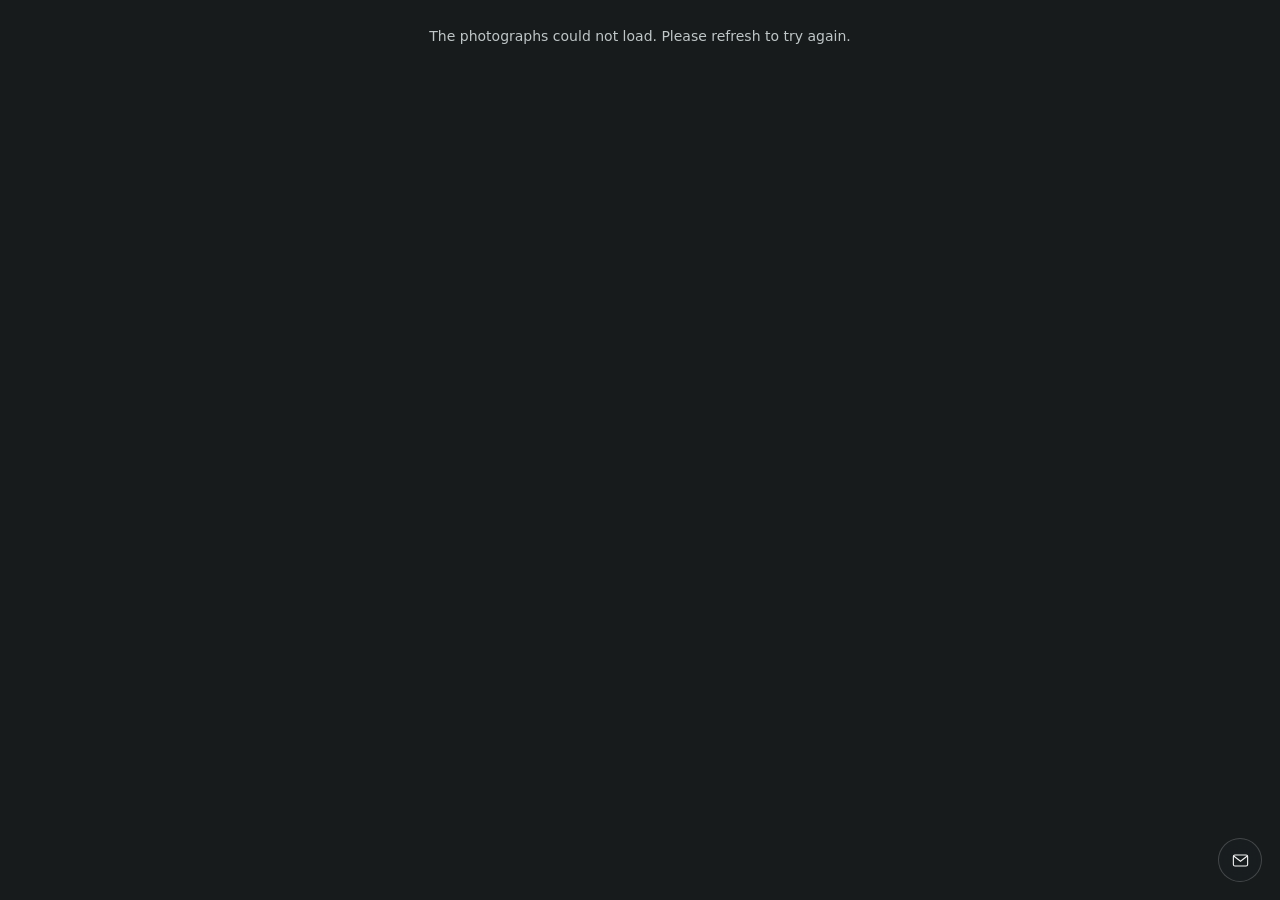
==== site/index.html @ 863d7baf "initial commit" ====
<!doctype html>
<html lang="en">
<head>
<meta charset="utf-8"><meta name="viewport" content="width=device-width,initial-scale=1">
<title>Photography by Michael Horowitz</title>
<meta name="description" content="Wildlife photography by Michael Horowitz.">
<link rel="stylesheet" href="style.css"><script src="gallery.js" defer></script>
</head>
<body>
<main id="gallery" aria-label="Photographs"></main>
<p id="status" role="status">Loading photographs…</p>
<button id="contact-toggle" aria-expanded="false" aria-controls="contact" aria-label="Contact Michael Horowitz"><svg viewBox="0 0 24 24" aria-hidden="true"><rect x="3" y="5" width="18" height="14" rx="2"/><path d="m3 6 9 7 9-7"/></svg></button>
<aside id="contact" hidden><span>Michael Horowitz</span><a href="mailto:me@michaelhorowitz.photo">me@michaelhorowitz.photo</a></aside>
<dialog id="viewer" aria-label="Enlarged photograph">
<button id="close" aria-label="Close photograph">×</button>
<button id="previous" aria-label="Previous photograph">‹</button>
<img id="full" alt=""><span id="image-status" role="status"></span>
<button id="next" aria-label="Next photograph">›</button>
</dialog>
<noscript><p>Please enable JavaScript to view the photo gallery.</p></noscript>
</body>
</html>
---- site/style.css ----
:root{color-scheme:dark;font-family:system-ui,-apple-system,sans-serif;background:#171b1c;color:#f5f5f5}*{box-sizing:border-box}body{margin:0}button,a{-webkit-tap-highlight-color:transparent}button{cursor:pointer;color:inherit;font:inherit}button:focus-visible,a:focus-visible{outline:3px solid #fff;outline-offset:-4px}#gallery{display:grid;grid-template-columns:repeat(2,minmax(0,1fr))}.photo{display:block;padding:0;border:0;background:#23292a;aspect-ratio:4/3;overflow:hidden}.photo img{display:block;width:100%;height:100%;object-fit:cover;transition:filter .18s}.photo:hover img{filter:brightness(1.06)}#status{text-align:center;font-size:14px;color:#bfc6c7;margin:28px}#status:empty{display:none}#contact-toggle{position:fixed;right:18px;bottom:max(18px,env(safe-area-inset-bottom));width:44px;height:44px;border:1px solid #ffffff30;border-radius:50%;background:#191e20d9;backdrop-filter:blur(12px);display:grid;place-items:center;z-index:2}svg{width:19px;height:19px;fill:none;stroke:currentColor;stroke-width:1.4}#contact{position:fixed;right:18px;bottom:calc(max(18px,env(safe-area-inset-bottom)) + 56px);padding:18px 20px;background:#191e20f5;border:1px solid #ffffff25;border-radius:8px;z-index:2;max-width:calc(100vw - 36px);box-shadow:0 8px 40px #0005}#contact span{display:block;font-size:12px;color:#aeb6b8;margin-bottom:8px}#contact a{color:#fff;font-size:14px;text-decoration:none;overflow-wrap:anywhere}dialog{border:0;padding:0;width:100vw;max-width:100vw;height:100dvh;max-height:100dvh;background:#111e;color:#fff;overflow:hidden}dialog::backdrop{background:#111}dialog[open]{display:flex;align-items:center;justify-content:center}#full{max-width:100%;max-height:100%;object-fit:contain}dialog button{position:absolute;border:0;background:#171b1c99;z-index:1;width:48px;height:48px;border-radius:50%;font-size:32px;display:grid;place-items:center}#close{right:16px;top:max(16px,env(safe-area-inset-top))}#previous{left:12px;top:calc(50% - 24px)}#next{right:12px;top:calc(50% - 24px)}#image-status{position:absolute;bottom:22px;font-size:13px;background:#171b1ca0;padding:5px 10px;border-radius:4px}#image-status:empty{display:none}body:has(dialog[open]){overflow:hidden}@media(min-width:1500px){#gallery{grid-template-columns:repeat(3,minmax(0,1fr))}}@media(max-width:600px){#gallery{grid-template-columns:1fr}}@media(prefers-reduced-motion:reduce){.photo img{transition:none}}
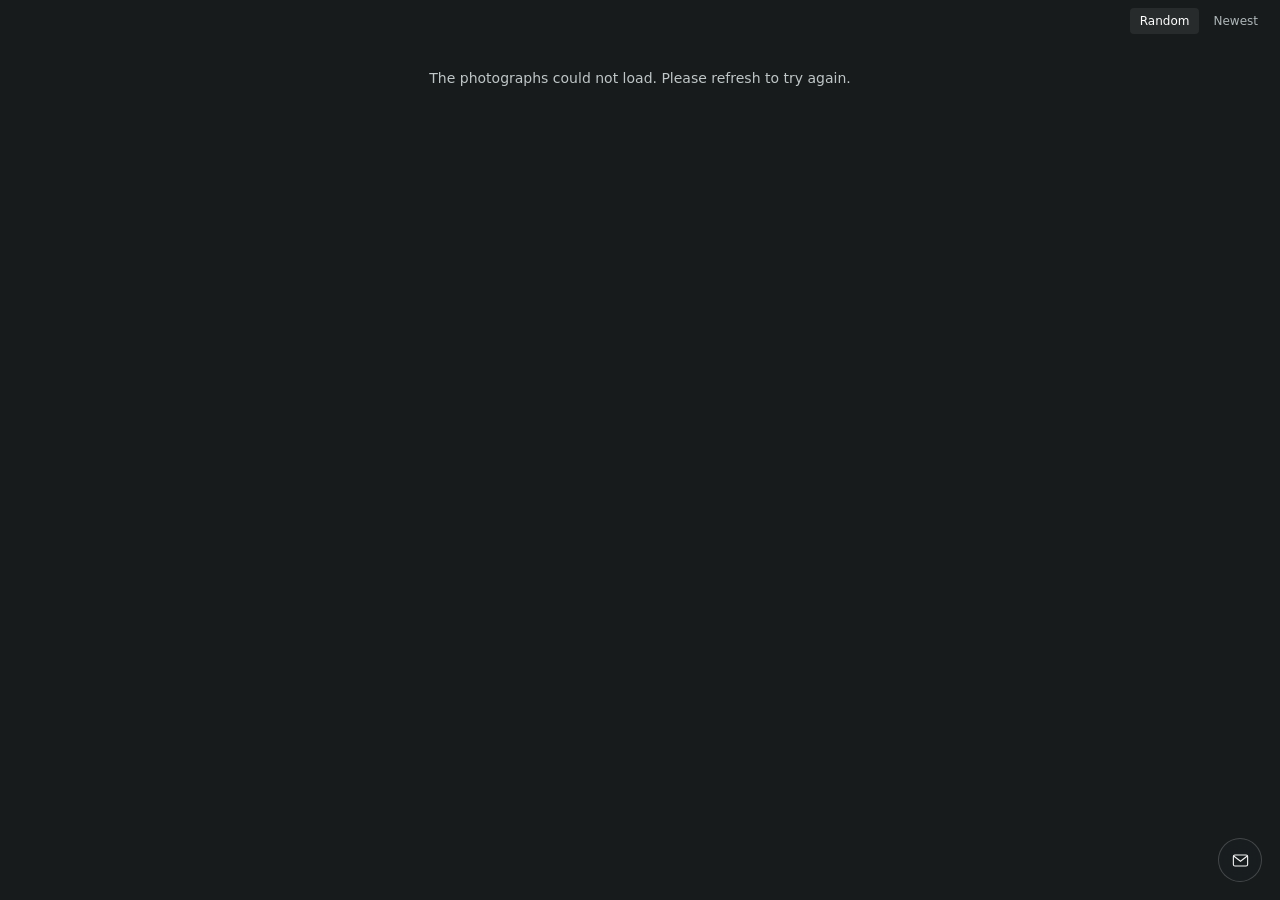
==== commit 53d08b7b: "Add Random / Newest toggle with EXIF capture-date sorting" ====
--- a/site/index.html
+++ b/site/index.html
@@ -7,6 +7,7 @@
 <link rel="stylesheet" href="style.css"><script src="gallery.js" defer></script>
 </head>
 <body>
+<nav id="sort-controls" aria-label="Photo order"><button type="button" data-sort="random" aria-pressed="true">Random</button><button type="button" data-sort="newest" aria-pressed="false">Newest</button></nav>
 <main id="gallery" aria-label="Photographs"></main>
 <p id="status" role="status">Loading photographs…</p>
 <button id="contact-toggle" aria-expanded="false" aria-controls="contact" aria-label="Contact Michael Horowitz"><svg viewBox="0 0 24 24" aria-hidden="true"><rect x="3" y="5" width="18" height="14" rx="2"/><path d="m3 6 9 7 9-7"/></svg></button>
--- a/site/style.css
+++ b/site/style.css
@@ -1 +1,3 @@
 :root{color-scheme:dark;font-family:system-ui,-apple-system,sans-serif;background:#171b1c;color:#f5f5f5}*{box-sizing:border-box}body{margin:0}button,a{-webkit-tap-highlight-color:transparent}button{cursor:pointer;color:inherit;font:inherit}button:focus-visible,a:focus-visible{outline:3px solid #fff;outline-offset:-4px}#gallery{display:grid;grid-template-columns:repeat(2,minmax(0,1fr))}.photo{display:block;padding:0;border:0;background:#23292a;aspect-ratio:4/3;overflow:hidden}.photo img{display:block;width:100%;height:100%;object-fit:cover;transition:filter .18s}.photo:hover img{filter:brightness(1.06)}#status{text-align:center;font-size:14px;color:#bfc6c7;margin:28px}#status:empty{display:none}#contact-toggle{position:fixed;right:18px;bottom:max(18px,env(safe-area-inset-bottom));width:44px;height:44px;border:1px solid #ffffff30;border-radius:50%;background:#191e20d9;backdrop-filter:blur(12px);display:grid;place-items:center;z-index:2}svg{width:19px;height:19px;fill:none;stroke:currentColor;stroke-width:1.4}#contact{position:fixed;right:18px;bottom:calc(max(18px,env(safe-area-inset-bottom)) + 56px);padding:18px 20px;background:#191e20f5;border:1px solid #ffffff25;border-radius:8px;z-index:2;max-width:calc(100vw - 36px);box-shadow:0 8px 40px #0005}#contact span{display:block;font-size:12px;color:#aeb6b8;margin-bottom:8px}#contact a{color:#fff;font-size:14px;text-decoration:none;overflow-wrap:anywhere}dialog{border:0;padding:0;width:100vw;max-width:100vw;height:100dvh;max-height:100dvh;background:#111e;color:#fff;overflow:hidden}dialog::backdrop{background:#111}dialog[open]{display:flex;align-items:center;justify-content:center}#full{max-width:100%;max-height:100%;object-fit:contain}dialog button{position:absolute;border:0;background:#171b1c99;z-index:1;width:48px;height:48px;border-radius:50%;font-size:32px;display:grid;place-items:center}#close{right:16px;top:max(16px,env(safe-area-inset-top))}#previous{left:12px;top:calc(50% - 24px)}#next{right:12px;top:calc(50% - 24px)}#image-status{position:absolute;bottom:22px;font-size:13px;background:#171b1ca0;padding:5px 10px;border-radius:4px}#image-status:empty{display:none}body:has(dialog[open]){overflow:hidden}@media(min-width:1500px){#gallery{grid-template-columns:repeat(3,minmax(0,1fr))}}@media(max-width:600px){#gallery{grid-template-columns:1fr}}@media(prefers-reduced-motion:reduce){.photo img{transition:none}}
+
+#sort-controls{display:flex;justify-content:flex-end;gap:4px;padding:8px 12px}#sort-controls button{border:0;border-radius:4px;background:transparent;padding:6px 10px;font-size:12px;color:#aeb6b8}#sort-controls button[aria-pressed="true"]{background:#ffffff12;color:#fff}
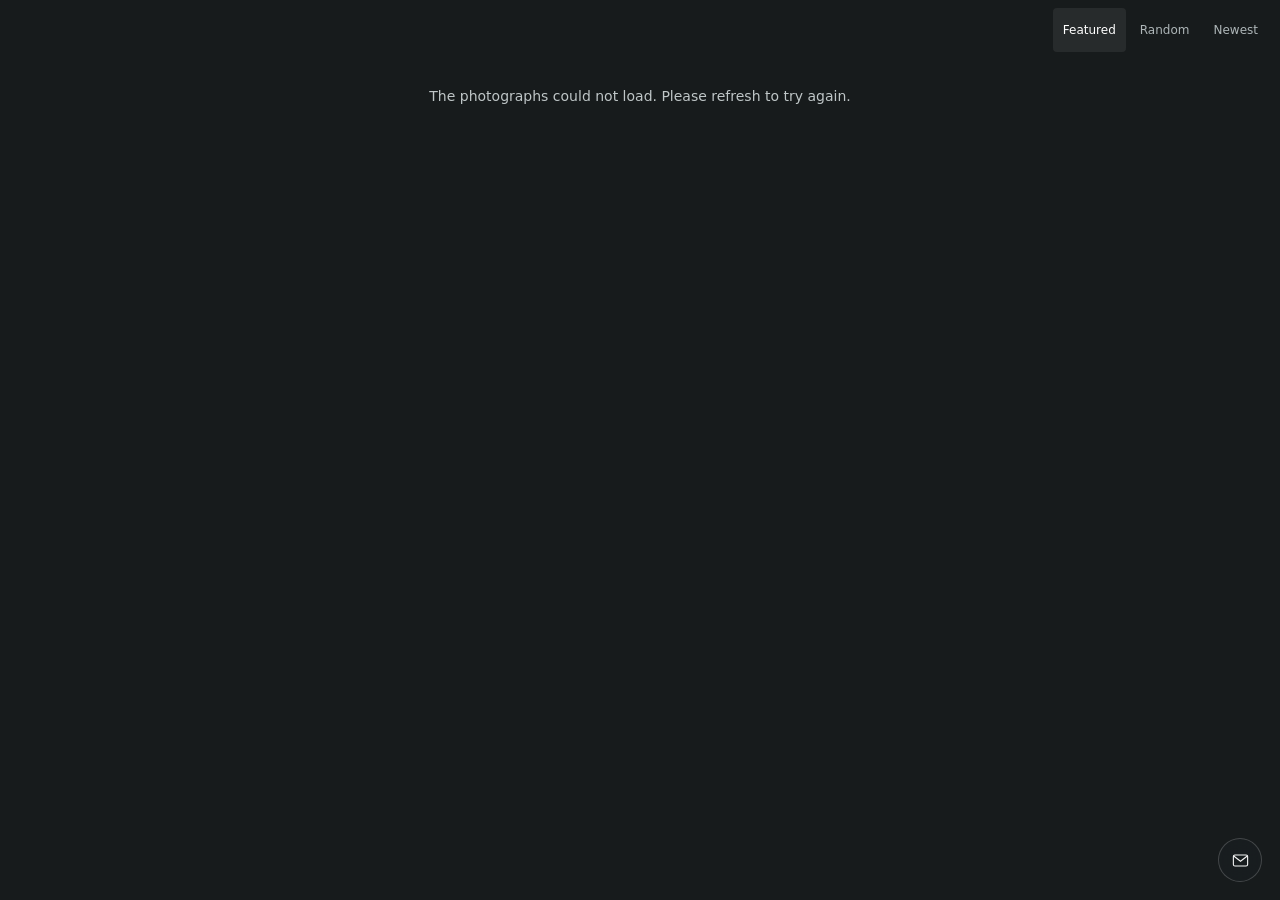
==== commit 31d22b01: "Add featured photo pinning and crop helper" ====
--- a/site/index.html
+++ b/site/index.html
@@ -7,7 +7,7 @@
 <link rel="stylesheet" href="style.css"><script src="gallery.js" defer></script>
 </head>
 <body>
-<nav id="sort-controls" aria-label="Photo order"><button type="button" data-sort="random" aria-pressed="true">Random</button><button type="button" data-sort="newest" aria-pressed="false">Newest</button></nav>
+<nav id="sort-controls" aria-label="Photo order"><button type="button" data-sort="featured" aria-pressed="true">Featured</button><button type="button" data-sort="random" aria-pressed="false">Random</button><button type="button" data-sort="newest" aria-pressed="false">Newest</button></nav>
 <main id="gallery" aria-label="Photographs"></main>
 <p id="status" role="status">Loading photographs…</p>
 <button id="contact-toggle" aria-expanded="false" aria-controls="contact" aria-label="Contact Michael Horowitz"><svg viewBox="0 0 24 24" aria-hidden="true"><rect x="3" y="5" width="18" height="14" rx="2"/><path d="m3 6 9 7 9-7"/></svg></button>
--- a/site/style.css
+++ b/site/style.css
@@ -1,3 +1,3 @@
 :root{color-scheme:dark;font-family:system-ui,-apple-system,sans-serif;background:#171b1c;color:#f5f5f5}*{box-sizing:border-box}body{margin:0}button,a{-webkit-tap-highlight-color:transparent}button{cursor:pointer;color:inherit;font:inherit}button:focus-visible,a:focus-visible{outline:3px solid #fff;outline-offset:-4px}#gallery{display:grid;grid-template-columns:repeat(2,minmax(0,1fr))}.photo{display:block;padding:0;border:0;background:#23292a;aspect-ratio:4/3;overflow:hidden}.photo img{display:block;width:100%;height:100%;object-fit:cover;transition:filter .18s}.photo:hover img{filter:brightness(1.06)}#status{text-align:center;font-size:14px;color:#bfc6c7;margin:28px}#status:empty{display:none}#contact-toggle{position:fixed;right:18px;bottom:max(18px,env(safe-area-inset-bottom));width:44px;height:44px;border:1px solid #ffffff30;border-radius:50%;background:#191e20d9;backdrop-filter:blur(12px);display:grid;place-items:center;z-index:2}svg{width:19px;height:19px;fill:none;stroke:currentColor;stroke-width:1.4}#contact{position:fixed;right:18px;bottom:calc(max(18px,env(safe-area-inset-bottom)) + 56px);padding:18px 20px;background:#191e20f5;border:1px solid #ffffff25;border-radius:8px;z-index:2;max-width:calc(100vw - 36px);box-shadow:0 8px 40px #0005}#contact span{display:block;font-size:12px;color:#aeb6b8;margin-bottom:8px}#contact a{color:#fff;font-size:14px;text-decoration:none;overflow-wrap:anywhere}dialog{border:0;padding:0;width:100vw;max-width:100vw;height:100dvh;max-height:100dvh;background:#111e;color:#fff;overflow:hidden}dialog::backdrop{background:#111}dialog[open]{display:flex;align-items:center;justify-content:center}#full{max-width:100%;max-height:100%;object-fit:contain}dialog button{position:absolute;border:0;background:#171b1c99;z-index:1;width:48px;height:48px;border-radius:50%;font-size:32px;display:grid;place-items:center}#close{right:16px;top:max(16px,env(safe-area-inset-top))}#previous{left:12px;top:calc(50% - 24px)}#next{right:12px;top:calc(50% - 24px)}#image-status{position:absolute;bottom:22px;font-size:13px;background:#171b1ca0;padding:5px 10px;border-radius:4px}#image-status:empty{display:none}body:has(dialog[open]){overflow:hidden}@media(min-width:1500px){#gallery{grid-template-columns:repeat(3,minmax(0,1fr))}}@media(max-width:600px){#gallery{grid-template-columns:1fr}}@media(prefers-reduced-motion:reduce){.photo img{transition:none}}
 
-#sort-controls{display:flex;justify-content:flex-end;gap:4px;padding:8px 12px}#sort-controls button{border:0;border-radius:4px;background:transparent;padding:6px 10px;font-size:12px;color:#aeb6b8}#sort-controls button[aria-pressed="true"]{background:#ffffff12;color:#fff}
+#sort-controls{display:flex;justify-content:flex-end;gap:4px;padding:8px 12px}#sort-controls button{-webkit-appearance:none;appearance:none;min-height:44px;line-height:1.2;border:0;border-radius:4px;background:transparent;padding:6px 10px;font-size:12px;color:#aeb6b8}#sort-controls button[aria-pressed="true"]{background:#ffffff12;color:#fff}
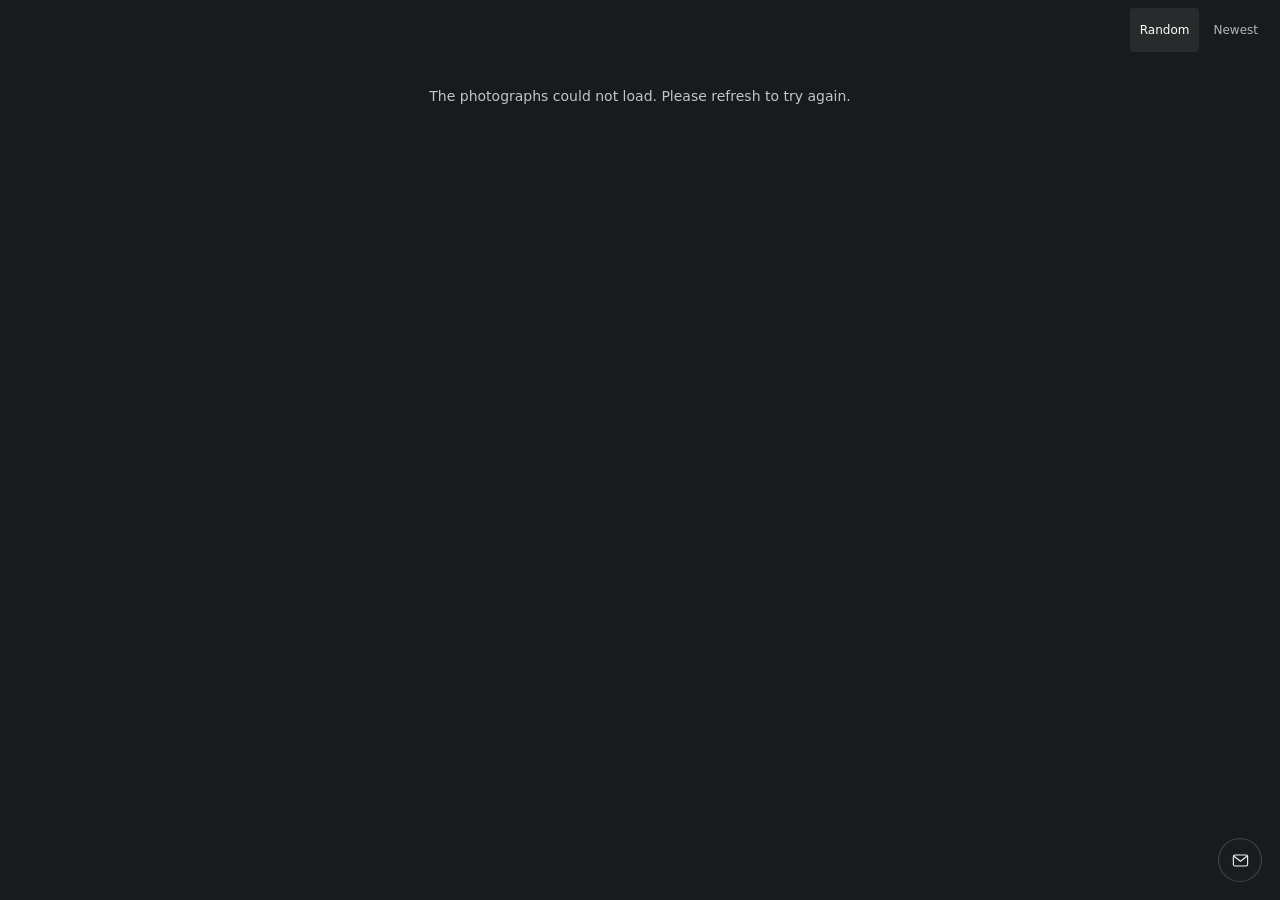
==== commit f4656fea: "Hide Featured option when no photos are pinned" ====
--- a/site/index.html
+++ b/site/index.html
@@ -7,7 +7,7 @@
 <link rel="stylesheet" href="style.css"><script src="gallery.js" defer></script>
 </head>
 <body>
-<nav id="sort-controls" aria-label="Photo order"><button type="button" data-sort="featured" aria-pressed="true">Featured</button><button type="button" data-sort="random" aria-pressed="false">Random</button><button type="button" data-sort="newest" aria-pressed="false">Newest</button></nav>
+<nav id="sort-controls" aria-label="Photo order"><button type="button" data-sort="featured" aria-pressed="false" hidden>Featured</button><button type="button" data-sort="random" aria-pressed="true">Random</button><button type="button" data-sort="newest" aria-pressed="false">Newest</button></nav>
 <main id="gallery" aria-label="Photographs"></main>
 <p id="status" role="status">Loading photographs…</p>
 <button id="contact-toggle" aria-expanded="false" aria-controls="contact" aria-label="Contact Michael Horowitz"><svg viewBox="0 0 24 24" aria-hidden="true"><rect x="3" y="5" width="18" height="14" rx="2"/><path d="m3 6 9 7 9-7"/></svg></button>
